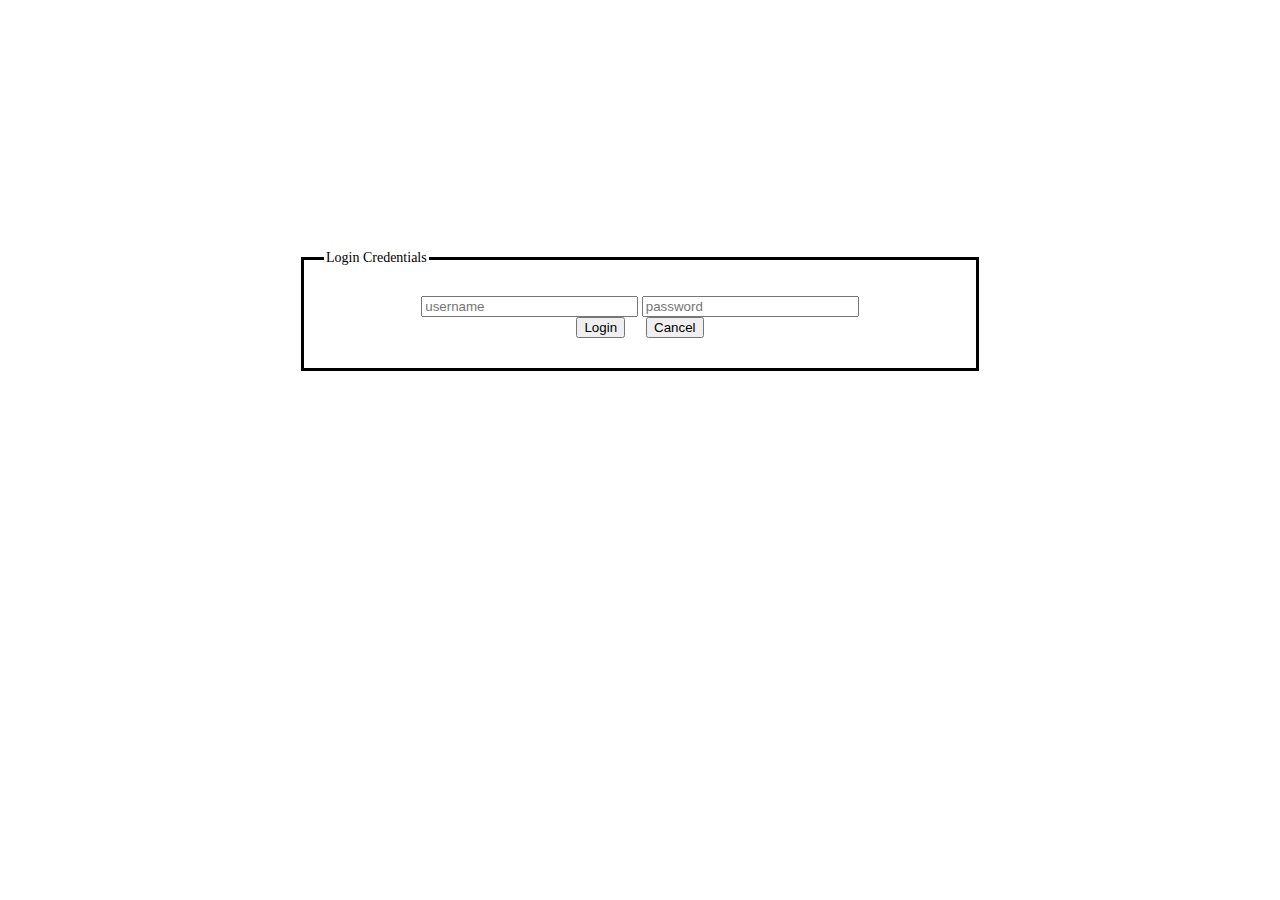
==== adminLog.html @ bdd8e853 "Javascipt working, except makeHOD" ====
<html>
<head>
	<title>Student Management System</title>
	<script type="text/javascript" src="js/admin.js"></script>
	<script type="text/javascript" src="js/validate.js"></script>
	<link rel="stylesheet" href="css/logged.css">
</head>
<body>
	<div class="header">
		<span>Admin</span>
		<button type="button" id="lout" value="Logout" class="lgout" onclick="logOut()">Logout</button>
	</div>
	<div class="std">

		<button type="button" class="addhod" id="hod">Make HOD</button>
	</div>
	<div class="menu">
		<div class='inline'>
			<div class="adminctrl" id="ctrl" style="display:inline;">
				<button type="button" id="deptName" class="addbtn" onclick="showDeptm()">Add Dept.</button>
				<button type="button" id="tchr" class="addbtn" onclick="addTeacher()">Add Teacher</button>
				<button type="button" id="sub" class="addbtn" onclick="showSubject()">Add Subject</button>
				<button type="button" id="shw" class="addbtn" onclick="showOptions()">Display options</button>
				<br>
				<br>
			</div>
		</div>
		
		<div id="sdept">
			<select name="show"  id="opt" class="txtbox">
				<option value="1">Choose Options</option>
				<option value="2">Show Teacher by dept.</option>
				<option value="3">Show Teacher by Subject.</option>
			</select>
			<button type="button" id="submit" class="showbtn" onclick="disp()">Submit</button>
			<button type="button" class="showbtn" onclick="goHome()">Go Back</button>
			<br>
			<br>
			<label id="display" class="txtbox"></label>
		</div>
		<div id="dpt">
			<form >
				<input list="depts" class="txtbox" id="dep">
  					<datalist id="depts">
  					</datalist>
  				<button type="button" id="add" class="addbtn" onclick="addDept()">Add Dept</button>
  				<button type="button" id="back" class="addbtn" onclick="goHome()">Go Back</button>
  				<label for="dep" id="error"></label>
			</form>
		</div>
		<div id="teacher">
			<input type="text" id="tname" placeholder="Name" class="txtbox">&nbsp;&nbsp;&nbsp;&nbsp;
			<label for="tname" id="nameErr"></label>
			<br>
			<br>
			<input type="text" id="uname" placeholder="Username" class="txtbox">&nbsp;&nbsp;&nbsp;&nbsp;
			<label for="uname" id="usernameErr"></label>
			<br>
			<br>
			<input type="password" id="pass" placeholder="Password" class="txtbox">&nbsp;&nbsp;&nbsp;&nbsp;
			<label for="pass" id="passErr"></label>
			<br>
			<br>
			<input type="text" id="dptName" placeholder="Department" class="txtbox">&nbsp;&nbsp;&nbsp;&nbsp;
			<label for="dept" id="deptErr"></label>
			<br>
			<br>
			<input type="text" id="subname" placeholder="Subject Name" class="txtbox">&nbsp;&nbsp;&nbsp;&nbsp;
			<label for="tname" id="subErr"></label>
			<br>
			<br>
			<input type="text" id="age" placeholder="Age" class="txtbox">&nbsp;&nbsp;&nbsp;&nbsp;
			<label for="age" id="ageErr"></label>
			<br>
			<br>
			<input type="text" id="role" placeholder="Role" class="txtbox">&nbsp;&nbsp;&nbsp;&nbsp;
			<label for="role" id="roleErr"></label>
			<br>
			<br>
			<button type="button" id="save" class="addbtn" onclick="getValues()">Save</button>
			&nbsp;&nbsp;&nbsp;&nbsp;
			<button type="button" id="cancel" class="addbtn" onclick="goHome()">Cancel</button>
		</div>
		<div id="subject">
			<input type="text" class="txtbox" id="sname" placeholder="Subject Name">&nbsp;&nbsp;&nbsp;&nbsp;
			<label for="sname" id="snameErr"></label>
			<br>
			<br>
			<input type="text" class="txtbox" id="dname" placeholder="Department Name">&nbsp;&nbsp;&nbsp;&nbsp;
			<label for="dname" id="dnameErr"></label>
			<br>
			<br>
			<button type="button" class="addbtn" onclick="addSubject()">Save</button>
			&nbsp;&nbsp;
			<button type="button" class="addbtn" onclick="goHome()">Cancel</button>
		</div>
	</div>
</body>
</html>
---- css/logged.css ----
.header{
	height: 50px;
	font-family: verdana;
	font-style: italic;
	font-size: 18px;
	border-bottom: 2px solid;
}
.lgout{
	float:right;
	size: 24px;
	padding: 10px;
	font-size: 14px;
	background-color: green;
	border-radius: 8px;
	box-shadow: 0 8px 16px 0 rgba(0,0,0,0.2), 0 6px 20px 0 rgba(0,0,0,0.19);
	color:white;

}
.std{
	border-right: 3px solid;
	width: 170px;
	text-align: center;
	height: 100%;
	/*margin:left;*/
	float: left;
}
.set1{							
	width:20%;
	float:left;
	border-right: px solid;
	height:100%;
}
.addhod{
	margin: center;
	padding: 10px;
	margin-top: 250px;
	background-color: green;
	border-radius: 8px;
	box-shadow: 0 8px 16px 0 rgba(0,0,0,0.2), 0 6px 20px 0 rgba(0,0,0,0.19);
	color:white;
}
.adminctrl{
	display: inline;
	float: left;
}
.addbtn{
	padding: 10px;
	size: 24px;
	font-size: 14px;
	font-family: verdana;
	margin-top:10px;
	margin-left:25px;
	margin-right: 25px;
	background-color: green;
	border-radius: 8px;
	box-shadow: 0 8px 16px 0 rgba(0,0,0,0.2), 0 6px 20px 0 rgba(0,0,0,0.19);
	color:white;
}
.adshow{
	padding: 20px;
	margin-left: 30px
	margin-top:10px;
}
.showbtn{
	padding: 5px;
	size:14px;
	width: 60px;
	background-color: green;
	border-radius: 8px;
	box-shadow: 0 8px 16px 0 rgba(0,0,0,0.2), 0 6px 20px 0 rgba(0,0,0,0.19);
	color:white;
}
.txtbox{
	padding: 5px;
	font-family: verdana;
	margin-left: 30px;
	margin-top: 10px;
	align-content: center;
}
.inline{
	display: inline-flex;
	width: 80%;
	float: left ;
}
img
{
	margin-top: 60px;
	margin-left:20px;
}

.set2
{
	width:80%;
	float: left;
}
.content{						
	float:right;
	margin-right: 45%;
	font-size: 16px;
	font-family: verdana;
}
#set3{
	width: 80%;
	float: left;
	margin-left: 20%
}
.content-personal
{
	font-size: 16px;
	font-family: verdana;
	margin-left: 30%;
}
.btn
{
	padding: 10px;
	size: 24px;
	font-size: 14px;
	font-family: verdana;
	margin-top:10px;
	margin-left:25px;
	margin-right: 25px;
	background-color: green;
	border-radius: 8px;
	box-shadow: 0 8px 16px 0 rgba(0,0,0,0.2), 0 6px 20px 0 rgba(0,0,0,0.19);
	color:white;
	margin-left: 18%;
}
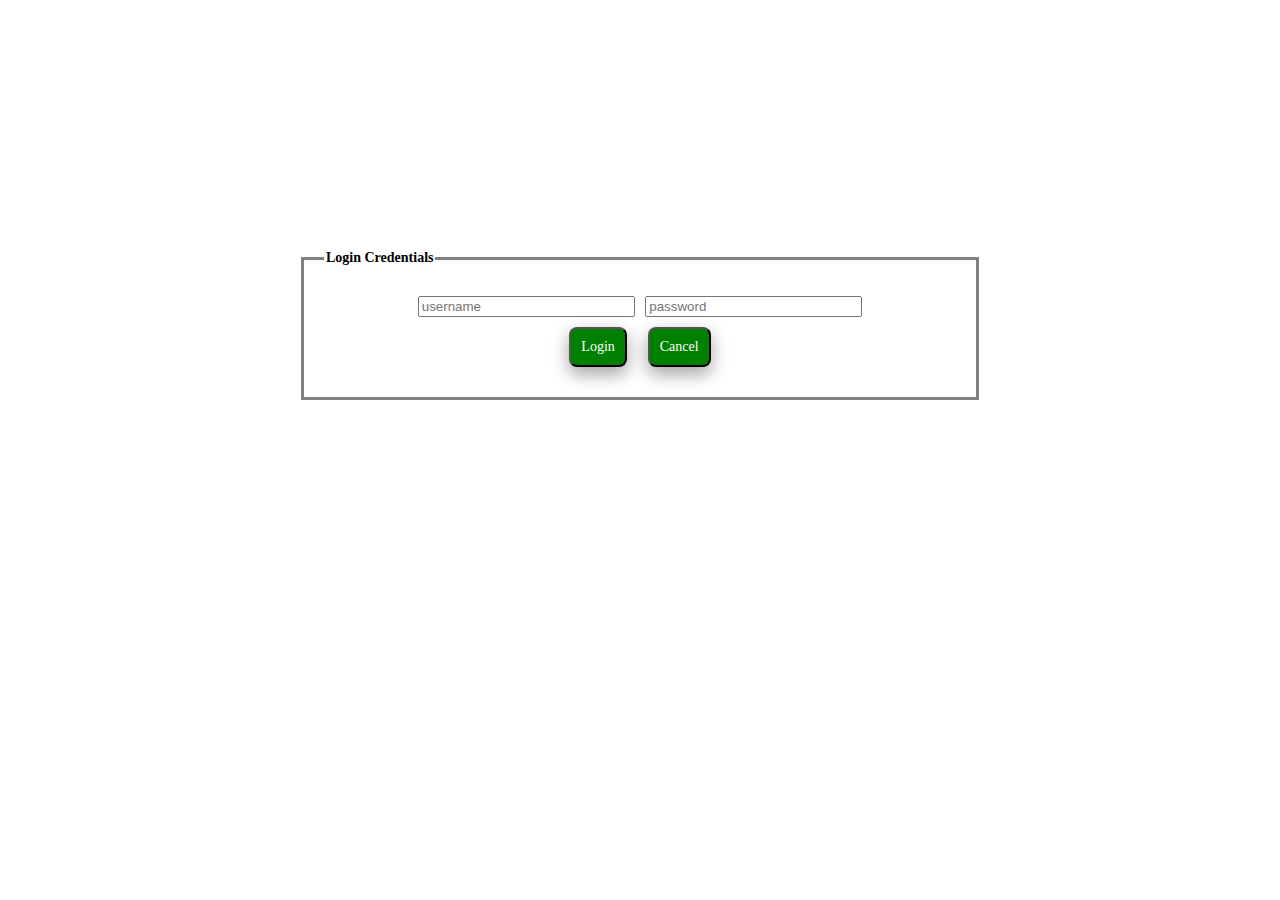
==== commit ce1c7e4d: "makeHOD working" ====
--- a/adminLog.html
+++ b/adminLog.html
@@ -11,8 +11,7 @@
 		<button type="button" id="lout" value="Logout" class="lgout" onclick="logOut()">Logout</button>
 	</div>
 	<div class="std">
-
-		<button type="button" class="addhod" id="hod">Make HOD</button>
+		<button type="button" class="addhod" id="hod" onclick="showHOD()">Make HOD</button>
 	</div>
 	<div class="menu">
 		<div class='inline'>
@@ -94,6 +93,14 @@
 			&nbsp;&nbsp;
 			<button type="button" class="addbtn" onclick="goHome()">Cancel</button>
 		</div>
+		<div id="make">
+		<input type="text" class="txtbox" placeholder="Teacher Name" id="teachname">&nbsp;&nbsp;&nbsp;&nbsp;
+		<label for="tname" id="terror"></label><br><br>
+		<input type="text" class="txtbox" placeholder="Department Name" id="deptname">&nbsp;&nbsp;&nbsp;&nbsp;
+		<label for="dname" id="derror"></label><br><br>
+		<input type="submit" class="addbtn" onclick="add()" value="Save">
+		<input type="button" class="addbtn" onclick="goHome()" value="Cancel">
+		</div>
 	</div>
 </body>
 </html>--- a/css/logged.css
+++ b/css/logged.css
@@ -124,4 +124,9 @@
 	box-shadow: 0 8px 16px 0 rgba(0,0,0,0.2), 0 6px 20px 0 rgba(0,0,0,0.19);
 	color:white;
 	margin-left: 18%;
-}+}
+#make
+{
+	margin-top: 15%;
+	text-align: center;
+}
